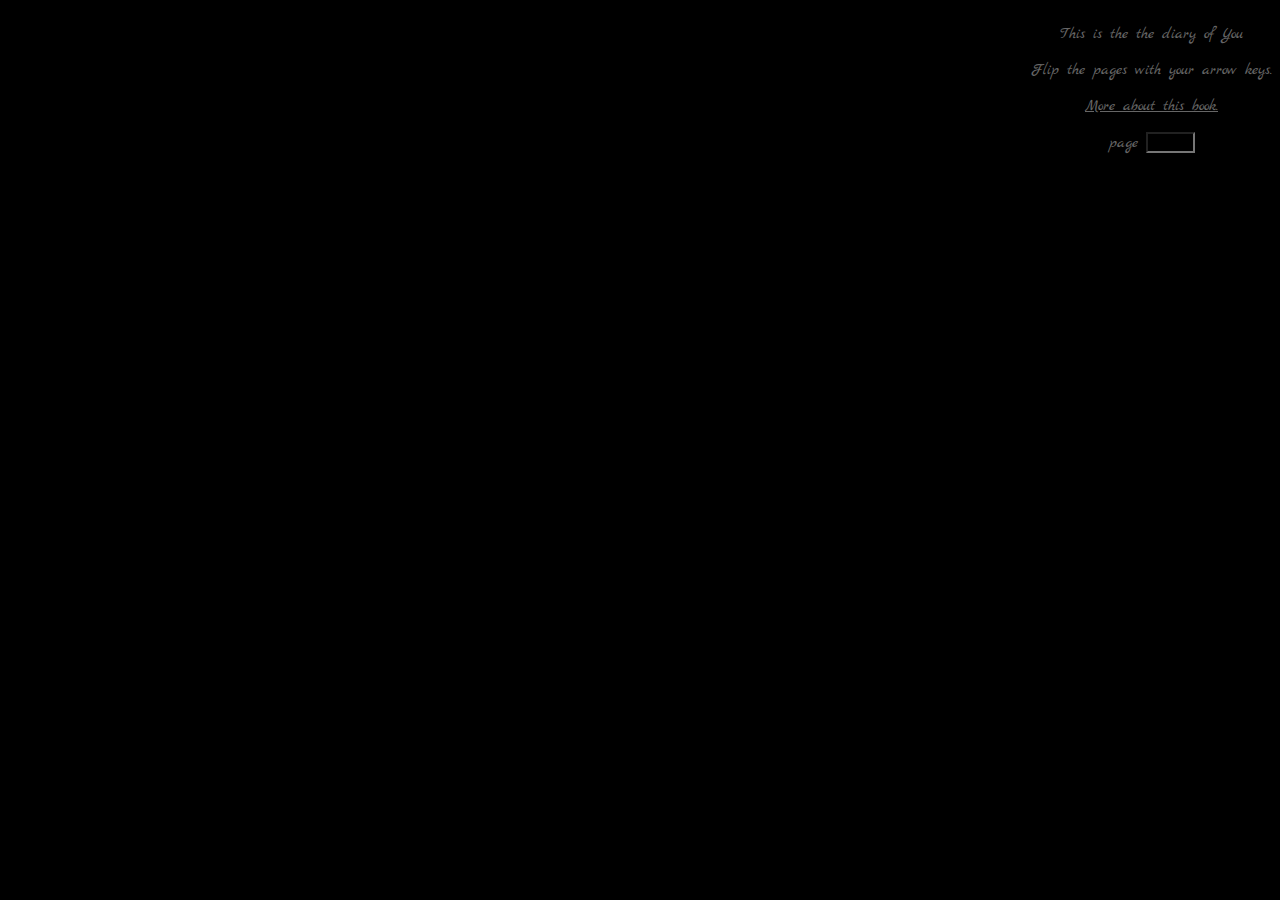
==== index.html @ bd3d649e "initial commit" ====
<!doctype html>
<html>
<head>

<script type="text/javascript" src="http://code.jquery.com/jquery-1.7.1.min.js"></script>

<script type="text/javascript" src="turn.min.js"></script>

<link href='style.css' rel='stylesheet' type='text/css'>

</head>
<body>

<div id="controls">
    <p>This is the the diary of You</p>
    <p>Flip the pages with your arrow keys.</p>
    <p><a href="README">More about this book.</a></p>
    <label for="page-number">page </label> <input type="text" size="3" id="page-number"></span>
</div>

<div id="book">
    <div class="cover">
    <br/>
    <h1>diary of</h1>
    <h1>You</h1>
    </div>
</div>


<script type="text/javascript">

    var numberOfPages = 1000;

    // Adds the pages that the book will need
    function addPage(page, book) {
        //  First check if the page is already in the book
        if (!book.turn('hasPage', page)) {
            // Create an element for this page
            var element = $('<div />', {'class': 'page '+((page%2==0) ? 'odd' : 'even'), 'id': 'page-'+page})
            //.html('<i class="loader"></i>');
            // If not then add the page
            book.turn('addPage', element, page);
            element.load('getpage.php?page='+page);
        }
    }

    $(window).ready(function(){
        $('#book').turn({acceleration: true,
                            pages: numberOfPages,
                            elevation: 50,
                            gradients: !$.isTouch,
                            when: {
                                turning: function(e, page, view) {

                                    // Gets the range of pages that the book needs right now
                                    var range = $(this).turn('range', page);

                                    // Check if each page is within the book
                                    for (page = range[0]; page<=range[1]; page++) 
                                        addPage(page, $(this));

                                },

                                turned: function(e, page) {
                                    $('#page-number').val(page);
                                }
                            }
                        });

        $('#number-pages').html(numberOfPages);

        $('#page-number').keydown(function(e){

            if (e.keyCode==13)
                $('#book').turn('page', $('#page-number').val());
                
        });
    });

    $(window).bind('keydown', function(e){

        if (e.target && e.target.tagName.toLowerCase()!='input')
            if (e.keyCode==37)
                $('#book').turn('previous');
            else if (e.keyCode==39)
                $('#book').turn('next');

    });

</script>


</body>
</html>
---- style.css ----
@import url(http://fonts.googleapis.com/css?family=Marck+Script);

body{
    background: #000;
    font-family: 'Marck Script', cursive;
}

#book{
    width:800px;
    height:500px;
}

#book .turn-page{
    background: #000;
}

#book .cover{
    background-image: url('cover.jpg');
}

#book .cover h1{
    color:#000;
    text-align:center;
    font-size:30px;
}

#book .data{
    padding: 20px;
    font-size:18px;
    color:#222;
}

#book .data h1{
    font-size:30px;
}

#controls{
    float: right;
    top: 40px;
    text-align:center;
    color: #666;
}

#controls a{
    color: #666;
}

#controls input, #controls label{

}

#book .odd{
    background-image: url('left-page.jpg');
}

#book .even{
    background-image: url('right-page.jpg');
}

#page-number{
    background: #000;
    color: #666;
}
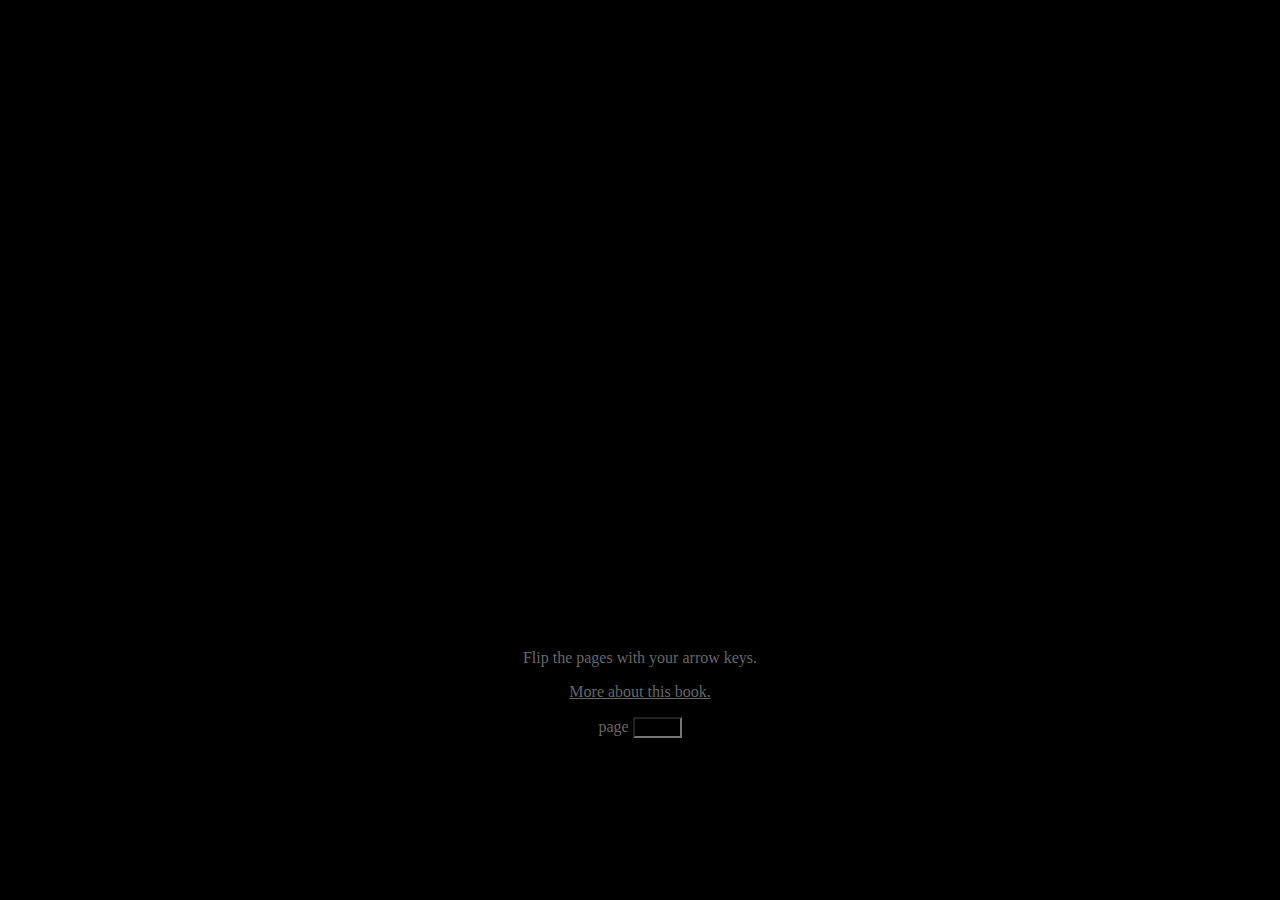
==== commit 372cbe3d: "removed php dependencies and add client-side markdown rendering." ====
--- a/index.html
+++ b/index.html
@@ -2,34 +2,48 @@
 <html>
 <head>
 
-<script type="text/javascript" src="http://code.jquery.com/jquery-1.7.1.min.js"></script>
+<script type="text/javascript" src="scripts/jquery-1.10.2.min.js"></script>
 
-<script type="text/javascript" src="turn.min.js"></script>
+<script type="text/javascript" src="scripts/turn.min.js"></script>
+
+<script src="scripts/markdown.min.js"></script>
 
 <link href='style.css' rel='stylesheet' type='text/css'>
 
 </head>
 <body>
 
-<div id="controls">
-    <p>This is the the diary of You</p>
+<div id="book">
+    <div id="cover" class="cover">
+    </div>
+</div>
+
+<div id="about">
+</div>
+
+<div id="info">
     <p>Flip the pages with your arrow keys.</p>
-    <p><a href="README">More about this book.</a></p>
+    <p><a href="README.md">More about this book.</a></p>
     <label for="page-number">page </label> <input type="text" size="3" id="page-number"></span>
 </div>
 
-<div id="book">
-    <div class="cover">
-    <br/>
-    <h1>diary of</h1>
-    <h1>You</h1>
-    </div>
-</div>
-
-
 <script type="text/javascript">
 
-    var numberOfPages = 1000;
+    // load the cover and about pages
+    $('#cover').load('pages/cover.md', function() {
+        var plain_text = $('#cover').html();
+        var markdown_text = markdown.toHTML(plain_text);
+        $('#cover').html(markdown_text);
+    });
+
+    // load the cover and about pages
+    $('#about').load('pages/about.md', function() {
+        var plain_text = $('#about').html();
+        var markdown_text = markdown.toHTML(plain_text);
+        $('#about').html(markdown_text);
+    });
+
+    var numberOfPages = 30;
 
     // Adds the pages that the book will need
     function addPage(page, book) {
@@ -40,7 +54,15 @@
             //.html('<i class="loader"></i>');
             // If not then add the page
             book.turn('addPage', element, page);
-            element.load('getpage.php?page='+page);
+            
+            //element.load(page+'.md');
+            
+            element.load('pages/'+page+'.md', function() {
+                var plain_text = element.html();
+                var markdown_text = markdown.toHTML(plain_text);
+                element.html(markdown_text);
+            });
+            
         }
     }
 
--- a/style.css
+++ b/style.css
@@ -1,63 +1,65 @@
-@import url(http://fonts.googleapis.com/css?family=Marck+Script);
+/*@import url(http://fonts.googleapis.com/css?family=Marck+Script);*/
 
-body{
+body {
     background: #000;
     font-family: 'Marck Script', cursive;
 }
 
-#book{
-    width:800px;
-    height:500px;
+#book {
+    width: 1000px;
+    height: 625px;
 }
 
-#book .turn-page{
+#book .turn-page {
     background: #000;
 }
 
-#book .cover{
-    background-image: url('cover.jpg');
+#book .cover {
+    background: #fff;
+    background-image: url("book/cover.jpg");
+    padding-left: 25px;
+    color: #300;
+    text-align: center;
+    font-size: 25px;
 }
 
-#book .cover h1{
-    color:#000;
-    text-align:center;
-    font-size:30px;
+#book .page h1, #book .page p {
+    padding-left: 20px;
+    padding-right: 20px;
+    font-size: 20px;
+    color: #555;
 }
 
-#book .data{
-    padding: 20px;
-    font-size:18px;
-    color:#222;
-}
-
-#book .data h1{
-    font-size:30px;
-}
-
-#controls{
-    float: right;
-    top: 40px;
-    text-align:center;
+#about, #info {
+    text-align: center;
     color: #666;
 }
 
-#controls a{
+#about a, #info a {
     color: #666;
 }
 
-#controls input, #controls label{
+#about input, #about label {
 
 }
 
-#book .odd{
-    background-image: url('left-page.jpg');
+#book .odd {
+    background: #fff;
+    background-image: url("book/left-page.jpg");
 }
 
-#book .even{
-    background-image: url('right-page.jpg');
+#book .even {
+    background: #fff;
+    background-image: url("book/right-page.jpg");
 }
 
-#page-number{
+#page-number {
     background: #000;
     color: #666;
 }
+
+hr {
+    background: url("book/hr.gif") no-repeat top center;
+    height: 16px;
+    border: none !important;
+}
